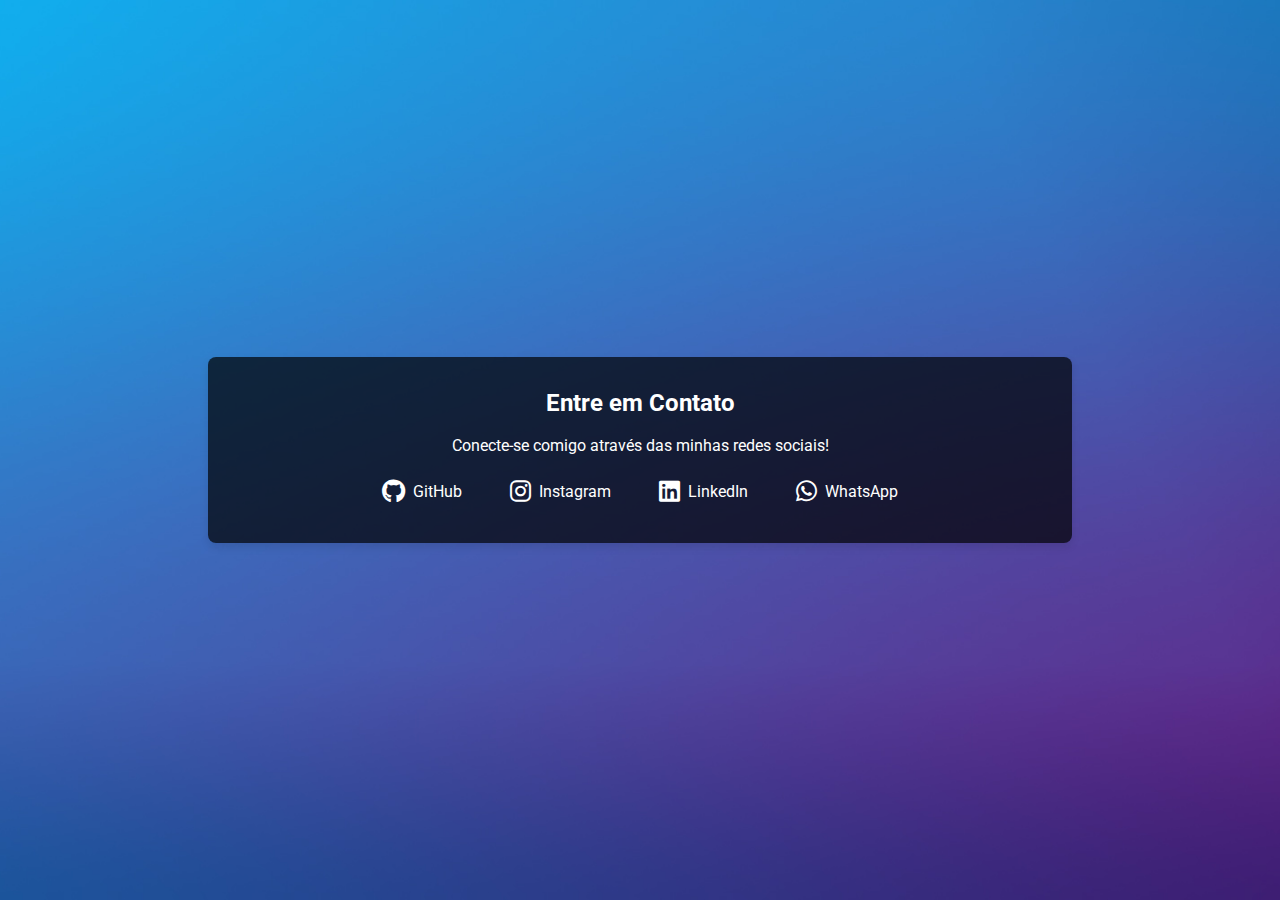
==== Contato.html @ ced85f48 "Adição do background e estilização da página projetos, contato e adição de função no javascript que " ====
<!DOCTYPE html>
<html lang="pt-br">
<head>
    <meta charset="UTF-8">
    <meta name="viewport" content="width=device-width, initial-scale=1.0">
    <title>Contato</title>
    <link rel="stylesheet" href="style.css">
    <link rel="stylesheet" href="https://cdnjs.cloudflare.com/ajax/libs/font-awesome/6.0.0-beta3/css/all.min.css">
</head>
<body>
    <main>
        <section id="contato">
            <h2>Entre em Contato</h2>
            <p>Conecte-se comigo através das minhas redes sociais!</p>
            <div id="social-links">
                <a href="https://github.com/SergioGTF" target="_blank" class="social-btn github" aria-label="GitHub">
                    <i class="fab fa-github"></i> GitHub
                </a>
                <a href="https://www.instagram.com/sergiotavaresfarias/" target="_blank" class="social-btn instagram" aria-label="Instagram">
                    <i class="fab fa-instagram"></i> Instagram
                </a>
                <a href="https://www.linkedin.com/in/sergio-gabriel-tavares-farias-624775268/" target="_blank" class="social-btn linkedin" aria-label="LinkedIn">
                    <i class="fab fa-linkedin"></i> LinkedIn
                </a>
                <a href="https://wa.me/qr/3K2H7PQQR6MJF1" target="_blank" class="social-btn whatsapp" aria-label="WhatsApp">
                    <i class="fab fa-whatsapp"></i> WhatsApp
                </a>
            </div>
        </section>
    </main>
</body>
</html>
---- style.css ----
@import url('https://fonts.googleapis.com/css2?family=Roboto:wght@400;700&display=swap');

html, body {
    height: 100%;
    margin: 0;
    padding: 0;
    font-family: 'Roboto', sans-serif;
    background: url('./Assets/background.png') no-repeat center center fixed;
    background-size: cover;
    color: #fff; 
}

body {
    display: flex;
    flex-direction: column;
    min-height: 100vh;
}

header {
    background-color: rgba(0, 0, 0, 0.7); 
    color: #fff;
    padding: 1rem;
    text-align: center;
    box-shadow: 0 4px 8px rgba(0, 0, 0, 0.1);
}

header h1 {
    margin: 0;
    font-size: 2rem;
}

nav ul {
    list-style: none;
    padding: 0;
    margin: 1rem 0 0 0;
    display: flex;
    justify-content: center;
}

nav ul li {
    margin: 0 1rem;
}

nav ul li a {
    color: #fff;
    text-decoration: none;
    font-weight: bold;
    padding: 0.5rem 1rem;
    border-radius: 4px;
    transition: background-color 0.3s;
}

nav ul li a:hover {
    background-color: rgba(255, 255, 255, 0.2);
}

main {
    flex: 1;
    display: flex;
    flex-direction: column;
    justify-content: center;
    align-items: center;
    padding: 2rem;
}

section {
    padding: 2rem;
    background-color: rgba(0, 0, 0, 0.7);
    margin: 1rem;
    border-radius: 8px;
    box-shadow: 0 4px 8px rgba(0, 0, 0, 0.1);
    max-width: 800px;
    width: 100%;
}

section h2 {
    margin-top: 0;
    font-size: 1.5rem;
    color: #fff; 
}

#projetos {
    padding: 2rem;
    background-color: rgba(0, 0, 0, 0.7); 
    margin: 1rem;
    border-radius: 8px;
    box-shadow: 0 4px 8px rgba(0, 0, 0, 0.1);
    max-width: 800px;
    width: 100%;
}

#projetos h2 {
    margin-top: 0;
    font-size: 1.5rem;
    color: #fff; 
}

.projeto {
    background-color: rgba(255, 255, 255, 0.1); 
    margin: 1rem 0;
    padding: 1rem;
    border: 1px solid #ddd;
    border-radius: 8px;
    box-shadow: 0 2px 4px rgba(0, 0, 0, 0.1);
}

.projeto-info {
    flex: 1;
}

.projeto-info h3 {
    margin-top: 0;
    font-size: 1.25rem;
    color: #fff; 
}

.projeto-icones {
    display: flex;
    gap: 0.5rem;
    margin-top: 1rem;
}

.projeto-icones .icone {
    width: 40px;
    height: 40px;
    transition: transform 0.3s, box-shadow 0.3s;
}

.projeto-icones .icone:hover {
    transform: scale(1.2);
    box-shadow: 0 4px 8px rgba(0, 0, 0, 0.3);
}

#sobre {
    padding: 2rem;
    background-color: rgba(0, 0, 0, 0.7); 
    margin: 1rem;
    border-radius: 8px;
    box-shadow: 0 4px 8px rgba(0, 0, 0, 0.1);
    max-width: 800px;
    width: 100%;
}

#sobre h2 {
    margin-top: 0;
    font-size: 1.5rem;
    color: #fff; 
}

#contato {
    padding: 2rem;
    background-color: rgba(0, 0, 0, 0.7); 
    border-radius: 8px;
    box-shadow: 0 4px 8px rgba(0, 0, 0, 0.1);
    max-width: 800px;
    width: 100%;
    text-align: center;
}

#contato h2 {
    margin-top: 0;
    font-size: 1.5rem;
    color: #fff;
}

#social-links {
    display: flex;
    justify-content: center; /* Centraliza os links horizontalmente */
    align-items: center;
    gap: 1rem;
    margin-top: 1rem;
}

#social-links a {
    display: flex;
    align-items: center;
    gap: 0.5rem;
    color: #fff;
    text-decoration: none;
    font-size: 1rem;
    transition: color 0.3s, transform 0.3s;
    padding: 0.5rem 1rem;
    border-radius: 4px;
}

#social-links a i {
    font-size: 1.5rem;
}

#social-links a:hover {
    color: #007bff;
    transform: scale(1.1);
    background-color: rgba(0, 123, 255, 0.1);
}

footer {
    padding: 24px 0;
    text-align: center;
    font-size: 14px;
    color: #fff; 
    width: 100%;
    margin-top: auto;
}

footer p {
    margin: 0;
    font-size: 1rem;
}

.status {
    display: block;
    width: fit-content;
    padding: 8px 12px;
    border-radius: 20px;
    font-size: 1rem;
    font-weight: bold;
    color: white;
    margin-bottom: 10px;
    text-align: center;
    box-shadow: 0 4px 6px rgba(0, 0, 0, 0.2);
    letter-spacing: 1px;
    transition: transform 0.3s ease, box-shadow 0.3s ease;
}

.concluido {
    background: linear-gradient(135deg, #28a745, #218838);
}

.andamento {
    background: linear-gradient(135deg, #ff9800, #e68900);
}

.status:hover {
    transform: scale(1.1);
    box-shadow: 0 6px 12px rgba(0, 0, 0, 0.3);
}

@media (max-width: 768px) {
    header {
        padding: 0.5rem;
    }

    nav ul {
        flex-direction: column;
        margin: 0;
    }

    nav ul li {
        margin: 0.5rem 0;
    }

    section {
        padding: 1rem;
    }
}
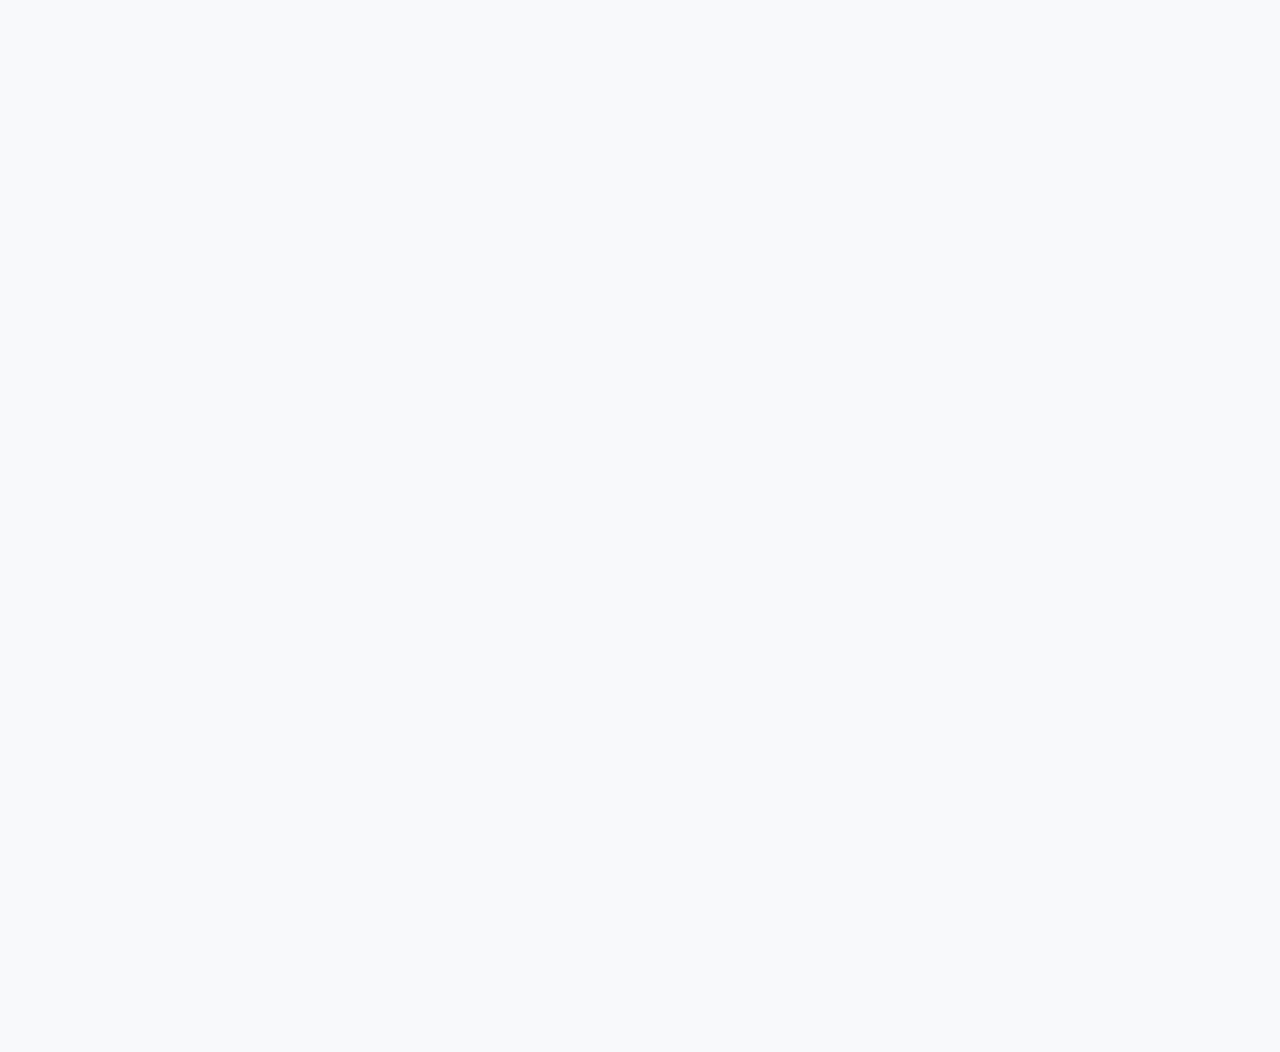
==== commit 8eca8283: "feat: reformular e expandir o portfólio com novos projetos e funcionalidades" ====
--- a/Contato.html
+++ b/Contato.html
@@ -11,20 +11,55 @@
     <main>
         <section id="contato">
             <h2>Entre em Contato</h2>
-            <p>Conecte-se comigo através das minhas redes sociais!</p>
-            <div id="social-links">
-                <a href="https://github.com/SergioGTF" target="_blank" class="social-btn github" aria-label="GitHub">
-                    <i class="fab fa-github"></i> GitHub
-                </a>
-                <a href="https://www.instagram.com/sergiotavaresfarias/" target="_blank" class="social-btn instagram" aria-label="Instagram">
-                    <i class="fab fa-instagram"></i> Instagram
-                </a>
-                <a href="https://www.linkedin.com/in/sergio-gabriel-tavares-farias-624775268/" target="_blank" class="social-btn linkedin" aria-label="LinkedIn">
-                    <i class="fab fa-linkedin"></i> LinkedIn
-                </a>
-                <a href="https://wa.me/qr/3K2H7PQQR6MJF1" target="_blank" class="social-btn whatsapp" aria-label="WhatsApp">
-                    <i class="fab fa-whatsapp"></i> WhatsApp
-                </a>
+            <p class="contato-descricao">Estou disponível para oportunidades e colaborações. Sinta-se à vontade para entrar em contato através das minhas redes ou pelo formulário abaixo.</p>
+            
+            <div class="contact-container">
+                <div class="contact-form">
+                    <form id="form-contato" action="#" method="POST">
+                        <div class="form-group">
+                            <label for="nome">Nome</label>
+                            <input type="text" id="nome" name="nome" required placeholder="Seu nome completo">
+                        </div>
+                        <div class="form-group">
+                            <label for="email">E-mail</label>
+                            <input type="email" id="email" name="email" required placeholder="seu@email.com">
+                        </div>
+                        <div class="form-group">
+                            <label for="mensagem">Mensagem</label>
+                            <textarea id="mensagem" name="mensagem" rows="5" required placeholder="Sua mensagem..."></textarea>
+                        </div>
+                        <button type="submit" class="btn-enviar">Enviar Mensagem</button>
+                    </form>
+                </div>
+                
+                <div class="contact-info">
+                    <h3>Redes Sociais</h3>
+                    <p>Conecte-se comigo através das minhas redes:</p>
+                    
+                    <div class="social-links">
+                        <a href="https://github.com/SergioGTF" target="_blank" class="social-btn github" aria-label="GitHub">
+                            <i class="fab fa-github"></i>
+                            <span>GitHub</span>
+                        </a>
+                        <a href="https://www.linkedin.com/in/sergio-gabriel-tavares-farias-624775268/" target="_blank" class="social-btn linkedin" aria-label="LinkedIn">
+                            <i class="fab fa-linkedin-in"></i>
+                            <span>LinkedIn</span>
+                        </a>
+                        <a href="https://www.instagram.com/sergiotavaresfarias/" target="_blank" class="social-btn instagram" aria-label="Instagram">
+                            <i class="fab fa-instagram"></i>
+                            <span>Instagram</span>
+                        </a>
+                        <a href="https://wa.me/qr/3K2H7PQQR6MJF1" target="_blank" class="social-btn whatsapp" aria-label="WhatsApp">
+                            <i class="fab fa-whatsapp"></i>
+                            <span>WhatsApp</span>
+                        </a>
+                        <a href="mailto:sergiogabrieltf@gmail.com" class="social-btn email" aria-label="E-mail">
+                            <i class="fas fa-envelope"></i>
+                            <span>E-mail</span>
+                        </a>
+                    </div>
+                    
+                </div>
             </div>
         </section>
     </main>
--- a/style.css
+++ b/style.css
@@ -1,255 +1,774 @@
-@import url('https://fonts.googleapis.com/css2?family=Roboto:wght@400;700&display=swap');
-
-html, body {
-    height: 100%;
-    margin: 0;
-    padding: 0;
-    font-family: 'Roboto', sans-serif;
-    background: url('./Assets/background.png') no-repeat center center fixed;
-    background-size: cover;
-    color: #fff; 
+@import url('https://fonts.googleapis.com/css2?family=Poppins:wght@300;400;500;600;700&family=Inter:wght@300;400;500;600&display=swap');
+
+:root {
+  --primary: #4361ee;
+  --primary-light: #4895ef;
+  --primary-dark: #3a0ca3;
+  --secondary: #7209b7;
+  --accent: #f72585;
+  --dark: #1a1a2e;
+  --darker: #16213e;
+  --light: #f8f9fa;
+  --lighter: #ffffff;
+  --gray: #6c757d;
+  --gray-light: #e9ecef;
+  --success: #4cc9f0;
+  --warning: #f8961e;
+  --error: #ef233c;
+  --border-radius: 12px;
+  --border-radius-lg: 16px;
+  --shadow-sm: 0 1px 3px rgba(0, 0, 0, 0.08);
+  --shadow: 0 4px 6px rgba(0, 0, 0, 0.1), 0 1px 3px rgba(0, 0, 0, 0.08);
+  --shadow-md: 0 10px 15px -3px rgba(0, 0, 0, 0.1), 0 4px 6px -4px rgba(0, 0, 0, 0.1);
+  --shadow-lg: 0 20px 25px -5px rgba(0, 0, 0, 0.1), 0 10px 10px -5px rgba(0, 0, 0, 0.04);
+  --transition: all 0.25s cubic-bezier(0.645, 0.045, 0.355, 1);
+  --transition-slow: all 0.4s cubic-bezier(0.645, 0.045, 0.355, 1);
+}
+
+* {
+  margin: 0;
+  padding: 0;
+  box-sizing: border-box;
+}
+
+html {
+  scroll-behavior: smooth;
+  font-size: 100%;
 }
 
 body {
-    display: flex;
-    flex-direction: column;
-    min-height: 100vh;
+  font-family: 'Inter', sans-serif;
+  background-color: var(--lighter);
+  color: var(--dark);
+  line-height: 1.7;
+  overflow-x: hidden;
+  -webkit-font-smoothing: antialiased;
+  text-rendering: optimizeLegibility;
+}
+
+.preloader {
+  position: fixed;
+  top: 0;
+  left: 0;
+  width: 100%;
+  height: 100%;
+  background-color: var(--lighter);
+  display: flex;
+  justify-content: center;
+  align-items: center;
+  z-index: 9999;
+  transition: opacity 0.5s ease;
+}
+
+.preloader-spinner {
+  width: 50px;
+  height: 50px;
+  border: 5px solid var(--gray-light);
+  border-top-color: var(--primary);
+  border-radius: 50%;
+  animation: spin 1s linear infinite;
+}
+
+@keyframes spin {
+  to { transform: rotate(360deg); }
+}
+
+.cursor {
+  width: 20px;
+  height: 20px;
+  border: 2px solid var(--primary);
+  border-radius: 50%;
+  position: fixed;
+  transform: translate(-50%, -50%);
+  pointer-events: none;
+  z-index: 999;
+  mix-blend-mode: difference;
+  transition: transform 0.1s ease;
+}
+
+.cursor-follower {
+  width: 10px;
+  height: 10px;
+  background-color: var(--primary);
+  border-radius: 50%;
+  position: fixed;
+  transform: translate(-50%, -50%);
+  pointer-events: none;
+  z-index: 998;
+  transition: all 0.3s ease;
 }
 
 header {
-    background-color: rgba(0, 0, 0, 0.7); 
-    color: #fff;
-    padding: 1rem;
-    text-align: center;
-    box-shadow: 0 4px 8px rgba(0, 0, 0, 0.1);
+  background-color: rgba(255, 255, 255, 0.95);
+  backdrop-filter: blur(10px);
+  -webkit-backdrop-filter: blur(10px);
+  padding: 1.5rem 5%;
+  box-shadow: var(--shadow-sm);
+  position: fixed;
+  top: 0;
+  left: 0;
+  right: 0;
+  z-index: 1000;
+  transition: var(--transition-slow);
+}
+
+.header-container {
+  max-width: 1200px;
+  margin: 0 auto;
+  display: flex;
+  flex-direction: column;
+  align-items: center;
 }
 
 header h1 {
-    margin: 0;
-    font-size: 2rem;
+  font-size: 2rem;
+  font-weight: 700;
+  margin-bottom: 1rem;
+  text-align: center;
+}
+
+.wave {
+  display: inline-block;
+  animation: wave 2s infinite;
+}
+
+@keyframes wave {
+  0%, 100% { transform: rotate(0deg); }
+  25% { transform: rotate(-10deg); }
+  50% { transform: rotate(12deg); }
+  75% { transform: rotate(-5deg); }
+}
+
+.text-gradient {
+  background: linear-gradient(90deg, var(--primary), var(--accent));
+  -webkit-background-clip: text;
+  background-clip: text;
+  color: transparent;
 }
 
 nav ul {
-    list-style: none;
-    padding: 0;
-    margin: 1rem 0 0 0;
-    display: flex;
+  display: flex;
+  gap: 2rem;
+}
+
+.nav-link {
+  position: relative;
+  font-weight: 600;
+  color: var(--dark);
+  text-decoration: none;
+  padding: 0.5rem 0;
+  transition: var(--transition);
+}
+
+.nav-link::before {
+  content: '';
+  position: absolute;
+  bottom: 0;
+  left: 0;
+  width: 0;
+  height: 2px;
+  background-color: var(--primary);
+  transition: var(--transition);
+}
+
+.nav-link:hover {
+  color: var(--primary);
+}
+
+.nav-link:hover::before {
+  width: 100%;
+}
+
+.nav-link.active {
+  color: var(--primary);
+}
+
+.nav-link.active::before {
+  width: 100%;
+}
+
+main {
+  flex: 1;
+  padding: 8rem 2rem 4rem;
+  background-color: var(--light);
+}
+
+#conteudo {
+  max-width: 1200px;
+  margin: 0 auto;
+  width: 100%;
+}
+
+section {
+  background-color: var(--lighter);
+  padding: 3rem;
+  margin-bottom: 3rem;
+  border-radius: var(--border-radius-lg);
+  box-shadow: var(--shadow);
+  transition: var(--transition);
+  opacity: 0;
+  transform: translateY(20px);
+  animation: fadeIn 0.6s ease-out forwards;
+}
+
+@keyframes fadeIn {
+  to { opacity: 1; transform: translateY(0); }
+}
+
+section:hover {
+  box-shadow: var(--shadow-lg);
+  transform: translateY(-5px);
+}
+
+section h2 {
+  font-family: 'Poppins', sans-serif;
+  font-size: 2.25rem;
+  font-weight: 700;
+  margin-bottom: 2rem;
+  position: relative;
+  display: inline-block;
+}
+
+section h2::after {
+  content: '';
+  position: absolute;
+  bottom: -10px;
+  left: 0;
+  width: 60px;
+  height: 4px;
+  background: linear-gradient(90deg, var(--primary), var(--accent));
+  border-radius: 2px;
+}
+
+.sobre-conteudo {
+  display: grid;
+  grid-template-columns: 1fr 2fr;
+  gap: 3rem;
+  align-items: center;
+}
+
+.foto-sobre {
+  width: 100%;
+  max-width: 250px;
+  height: auto;
+  border-radius: var(--border-radius-lg);
+  box-shadow: var(--shadow-lg);
+  transition: var(--transition-slow);
+  justify-self: center;
+}
+
+.foto-sobre:hover {
+  transform: scale(1.05) rotate(2deg);
+}
+
+.texto-sobre p {
+  font-size: 1.1rem;
+  line-height: 1.8;
+  color: var(--gray);
+  margin-bottom: 1.5rem;
+}
+
+.skills-container {
+  display: grid;
+  grid-template-columns: repeat(auto-fill, minmax(300px, 1fr));
+  gap: 2rem;
+}
+
+.habilidade {
+  background-color: var(--lighter);
+  border-radius: var(--border-radius-lg);
+  padding: 2rem;
+  box-shadow: var(--shadow);
+  transition: var(--transition);
+  border: 1px solid var(--gray-light);
+}
+
+.habilidade:hover {
+  transform: translateY(-10px);
+  box-shadow: var(--shadow-lg);
+  border-color: var(--primary-light);
+}
+
+.habilidade-info h3 {
+  font-family: 'Poppins', sans-serif;
+  font-size: 1.5rem;
+  font-weight: 600;
+  margin-bottom: 1rem;
+  color: var(--dark);
+}
+
+#projetos {
+  padding: 4rem 2rem;
+  max-width: 1200px;
+  margin: 0 auto;
+}
+
+.projects-grid {
+  display: grid;
+  grid-template-columns: repeat(auto-fill, minmax(350px, 1fr));
+  gap: 3rem; 
+  margin-top: 2rem; 
+}
+
+.projeto {
+  background-color: var(--lighter);
+  border-radius: var(--border-radius-lg);
+  box-shadow: var(--shadow);
+  transition: var(--transition);
+  border: 1px solid var(--gray-light);
+  position: relative;
+  overflow: visible;
+  margin-bottom: 1.5rem; 
+}
+
+.projeto-info {
+  padding: 2rem; 
+  display: flex;
+  flex-direction: column;
+  gap: 1.5rem;
+}
+
+.projeto:hover {
+  transform: translateY(-10px);
+  box-shadow: var(--shadow-lg);
+  border-color: var(--primary-light);
+}
+
+.projeto-title {
+  font-family: 'Poppins', sans-serif;
+  font-size: 1.5rem;
+  font-weight: 600;
+  color: var(--dark);
+  margin-right: 4rem;
+  margin-bottom: 0.5rem;
+}
+
+.projeto-description {
+  color: var(--gray);
+  line-height: 1.7; 
+  margin-bottom: 0.5rem; 
+}
+
+.status {
+  display: block;
+  width: fit-content;
+  padding: 8px 12px;
+  border-radius: 20px;
+  font-size: 1rem;
+  font-weight: bold;
+  color: white;
+  margin-bottom: 10px;
+  text-align: center;
+  box-shadow: 0 4px 6px rgba(0, 0, 0, 0.2);
+  letter-spacing: 1px;
+  transition: transform 0.3s ease, box-shadow 0.3s ease;
+}
+
+.concluido {
+  background: linear-gradient(135deg, #28a745, #218838);
+}
+
+.andamento {
+  background: linear-gradient(135deg, #ff9800, #e68900);
+}
+
+.status:hover {
+  transform: scale(1.1);
+  box-shadow: 0 6px 12px rgba(0, 0, 0, 0.3);
+}
+
+.projeto-description {
+  color: var(--gray);
+  line-height: 1.6;
+}
+
+.projeto-icones {
+  display: flex;
+  gap: 0.75rem;
+  margin-top: 1rem;
+  align-items: center;
+  overflow-x: auto;
+  padding-bottom: 0.5rem;
+  scrollbar-width: thin;
+  scrollbar-color: var(--primary-light) var(--gray-light);
+}
+
+.projeto-icones::-webkit-scrollbar {
+  height: 6px;
+}
+
+.projeto-icones::-webkit-scrollbar-track {
+  background: var(--gray-light);
+  border-radius: 3px;
+}
+
+.projeto-icones::-webkit-scrollbar-thumb {
+  background-color: var(--primary-light);
+  border-radius: 3px;
+}
+
+.icone {
+  width: 32px;
+  height: 32px;
+  object-fit: contain;
+  transition: transform 0.2s ease;
+  flex-shrink: 0;
+}
+
+.icone:hover {
+  transform: scale(1.1);
+}
+
+@media (max-width: 768px) {
+  .projects-grid {
+      grid-template-columns: 1fr;
+  }
+  
+  .projeto-info {
+      padding: 1.5rem;
+  }
+  
+  .status {
+      top: 1rem;
+      right: 1rem;
+  }
+}
+
+@media (max-width: 480px) {
+  .projeto-info {
+      padding: 1.2rem;
+  }
+  
+  .projeto-title {
+      font-size: 1.2rem;
+  }
+  
+  .icone {
+      width: 28px;
+      height: 28px;
+  }
+}
+
+#contato {
+  background: linear-gradient(135deg, var(--lighter) 0%, var(--light) 100%);
+  position: relative;
+  overflow: hidden;
+}
+
+#contato::before {
+  content: '';
+  position: absolute;
+  top: 0;
+  right: 0;
+  width: 300px;
+  height: 300px;
+  background: radial-gradient(circle, rgba(var(--primary-light-rgb), 0.1) 0%, transparent 70%);
+  z-index: 0;
+}
+
+.contato-descricao {
+  max-width: 700px;
+  margin: 0 auto 2.5rem;
+  text-align: center;
+  font-size: 1.1rem;
+  color: var(--gray);
+}
+
+.contact-container {
+  display: grid;
+  grid-template-columns: 1fr 1fr;
+  gap: 3rem;
+  position: relative;
+  z-index: 1;
+}
+
+.contact-form {
+  background-color: var(--lighter);
+  padding: 2.5rem;
+  border-radius: var(--border-radius-lg);
+  box-shadow: var(--shadow);
+}
+
+.contact-info {
+  display: flex;
+  flex-direction: column;
+  gap: 2rem;
+}
+
+.form-group {
+  margin-bottom: 1.5rem;
+}
+
+.form-group label {
+  display: block;
+  margin-bottom: 0.5rem;
+  font-weight: 500;
+  color: var(--dark);
+}
+
+.form-group input,
+.form-group textarea {
+  width: 100%;
+  padding: 0.75rem 1rem;
+  border: 1px solid var(--gray-light);
+  border-radius: var(--border-radius);
+  font-family: inherit;
+  font-size: 1rem;
+  transition: var(--transition);
+  background-color: var(--light);
+}
+
+.form-group input:focus,
+.form-group textarea:focus {
+  outline: none;
+  border-color: var(--primary);
+  box-shadow: 0 0 0 3px rgba(var(--primary-rgb), 0.1);
+}
+
+.btn-enviar {
+  background-color: var(--primary);
+  color: white;
+  border: none;
+  padding: 0.75rem 1.5rem;
+  border-radius: var(--border-radius);
+  font-weight: 600;
+  cursor: pointer;
+  transition: var(--transition);
+  width: 100%;
+}
+
+.btn-enviar:hover {
+  background-color: var(--primary-dark);
+  transform: translateY(-2px);
+}
+
+.social-links {
+  display: grid;
+  grid-template-columns: repeat(auto-fill, minmax(120px, 1fr));
+  gap: 1rem;
+}
+
+.social-btn {
+  display: flex;
+  align-items: center;
+  gap: 0.75rem;
+  padding: 0.75rem 1rem;
+  border-radius: var(--border-radius);
+  color: white;
+  text-decoration: none;
+  font-weight: 500;
+  transition: var(--transition);
+}
+
+.social-btn i {
+  font-size: 1.25rem;
+}
+
+.social-btn span {
+  font-size: 0.9rem;
+}
+
+.social-btn.github {
+  background-color: #333;
+}
+
+.social-btn.linkedin {
+  background-color: #0077b5;
+}
+
+.social-btn.instagram {
+  background: linear-gradient(45deg, #405de6, #833ab4);
+}
+
+.social-btn.whatsapp {
+  background-color: #25d366;
+}
+
+.social-btn.email {
+  background-color: var(--gray);
+}
+
+.social-btn:hover {
+  transform: translateY(-3px);
+  box-shadow: var(--shadow);
+}
+
+.contact-extra {
+  display: flex;
+  flex-direction: column;
+  gap: 1rem;
+  background-color: var(--light);
+  padding: 1.5rem;
+  border-radius: var(--border-radius-lg);
+}
+
+.contact-item {
+  display: flex;
+  align-items: center;
+  gap: 1rem;
+  color: var(--gray);
+}
+
+.contact-item i {
+  color: var(--primary);
+  width: 20px;
+  text-align: center;
+}
+
+footer {
+  background-color: var(--dark);
+  color: var(--lighter);
+  padding: 3rem 0;
+}
+
+.footer-container {
+  max-width: 1200px;
+  margin: 0 auto;
+  padding: 0 2rem;
+  display: flex;
+  flex-direction: column;
+  align-items: center;
+  gap: 1.5rem;
+}
+
+.footer-social {
+  display: flex;
+  gap: 1.5rem;
+}
+
+.footer-social a {
+  color: var(--lighter);
+  font-size: 1.5rem;
+  transition: var(--transition);
+}
+
+.footer-social a:hover {
+  color: var(--primary-light);
+  transform: translateY(-3px);
+}
+
+#back-to-top {
+  position: fixed;
+  bottom: 2rem;
+  right: 2rem;
+  width: 50px;
+  height: 50px;
+  border-radius: 50%;
+  background-color: var(--primary);
+  color: white;
+  border: none;
+  cursor: pointer;
+  opacity: 0;
+  visibility: hidden;
+  transition: var(--transition);
+  display: flex;
+  align-items: center;
+  justify-content: center;
+  box-shadow: var(--shadow-md);
+  z-index: 99;
+}
+
+#back-to-top.visible {
+  opacity: 1;
+  visibility: visible;
+}
+
+#back-to-top:hover {
+  background-color: var(--primary-dark);
+  transform: translateY(-5px);
+}
+
+.typing-animation {
+  display: inline-block;
+}
+
+.typing-animation::after {
+  content: '|';
+  animation: blink 1s infinite;
+}
+
+@keyframes blink {
+  0%, 100% { opacity: 1; }
+  50% { opacity: 0; }
+}
+
+@media (max-width: 1024px) {
+  .sobre-conteudo,
+  .contact-container {
+    grid-template-columns: 1fr;
+  }
+  
+  .foto-sobre {
+    max-width: 200px;
+  }
+}
+
+@media (max-width: 768px) {
+  header h1 {
+    font-size: 1.75rem;
+  }
+  
+  nav ul {
+    gap: 1.5rem;
+  }
+  
+  main {
+    padding: 7rem 1.5rem 3rem;
+  }
+  
+  section {
+    padding: 2rem;
+  }
+  
+  .projects-grid {
+    grid-template-columns: 1fr;
+  }
+}
+
+@media (max-width: 576px) {
+  header h1 {
+    font-size: 1.5rem;
+  }
+  
+  nav ul {
+    gap: 1rem;
+    flex-wrap: wrap;
     justify-content: center;
-}
-
-nav ul li {
-    margin: 0 1rem;
-}
-
-nav ul li a {
-    color: #fff;
-    text-decoration: none;
-    font-weight: bold;
-    padding: 0.5rem 1rem;
-    border-radius: 4px;
-    transition: background-color 0.3s;
-}
-
-nav ul li a:hover {
-    background-color: rgba(255, 255, 255, 0.2);
-}
-
-main {
-    flex: 1;
-    display: flex;
-    flex-direction: column;
-    justify-content: center;
-    align-items: center;
-    padding: 2rem;
-}
-
-section {
-    padding: 2rem;
-    background-color: rgba(0, 0, 0, 0.7);
-    margin: 1rem;
-    border-radius: 8px;
-    box-shadow: 0 4px 8px rgba(0, 0, 0, 0.1);
-    max-width: 800px;
-    width: 100%;
-}
-
-section h2 {
-    margin-top: 0;
-    font-size: 1.5rem;
-    color: #fff; 
-}
-
-#projetos {
-    padding: 2rem;
-    background-color: rgba(0, 0, 0, 0.7); 
-    margin: 1rem;
-    border-radius: 8px;
-    box-shadow: 0 4px 8px rgba(0, 0, 0, 0.1);
-    max-width: 800px;
-    width: 100%;
-}
-
-#projetos h2 {
-    margin-top: 0;
-    font-size: 1.5rem;
-    color: #fff; 
-}
-
-.projeto {
-    background-color: rgba(255, 255, 255, 0.1); 
-    margin: 1rem 0;
-    padding: 1rem;
-    border: 1px solid #ddd;
-    border-radius: 8px;
-    box-shadow: 0 2px 4px rgba(0, 0, 0, 0.1);
-}
-
-.projeto-info {
-    flex: 1;
-}
-
-.projeto-info h3 {
-    margin-top: 0;
+  }
+  
+  .sobre-conteudo {
+    gap: 2rem;
+  }
+  
+  .social-link {
+    width: 50px;
+    height: 50px;
     font-size: 1.25rem;
-    color: #fff; 
-}
-
-.projeto-icones {
-    display: flex;
-    gap: 0.5rem;
-    margin-top: 1rem;
-}
-
-.projeto-icones .icone {
+  }
+  
+  #back-to-top {
     width: 40px;
     height: 40px;
-    transition: transform 0.3s, box-shadow 0.3s;
-}
-
-.projeto-icones .icone:hover {
-    transform: scale(1.2);
-    box-shadow: 0 4px 8px rgba(0, 0, 0, 0.3);
-}
-
-#sobre {
-    padding: 2rem;
-    background-color: rgba(0, 0, 0, 0.7); 
-    margin: 1rem;
-    border-radius: 8px;
-    box-shadow: 0 4px 8px rgba(0, 0, 0, 0.1);
-    max-width: 800px;
-    width: 100%;
-}
-
-#sobre h2 {
-    margin-top: 0;
-    font-size: 1.5rem;
-    color: #fff; 
-}
-
-#contato {
-    padding: 2rem;
-    background-color: rgba(0, 0, 0, 0.7); 
-    border-radius: 8px;
-    box-shadow: 0 4px 8px rgba(0, 0, 0, 0.1);
-    max-width: 800px;
-    width: 100%;
-    text-align: center;
-}
-
-#contato h2 {
-    margin-top: 0;
-    font-size: 1.5rem;
-    color: #fff;
-}
-
-#social-links {
-    display: flex;
-    justify-content: center; /* Centraliza os links horizontalmente */
-    align-items: center;
-    gap: 1rem;
-    margin-top: 1rem;
-}
-
-#social-links a {
-    display: flex;
-    align-items: center;
-    gap: 0.5rem;
-    color: #fff;
-    text-decoration: none;
-    font-size: 1rem;
-    transition: color 0.3s, transform 0.3s;
-    padding: 0.5rem 1rem;
-    border-radius: 4px;
-}
-
-#social-links a i {
-    font-size: 1.5rem;
-}
-
-#social-links a:hover {
-    color: #007bff;
-    transform: scale(1.1);
-    background-color: rgba(0, 123, 255, 0.1);
-}
-
-footer {
-    padding: 24px 0;
-    text-align: center;
-    font-size: 14px;
-    color: #fff; 
-    width: 100%;
-    margin-top: auto;
-}
-
-footer p {
-    margin: 0;
-    font-size: 1rem;
-}
-
-.status {
-    display: block;
-    width: fit-content;
-    padding: 8px 12px;
-    border-radius: 20px;
-    font-size: 1rem;
-    font-weight: bold;
-    color: white;
-    margin-bottom: 10px;
-    text-align: center;
-    box-shadow: 0 4px 6px rgba(0, 0, 0, 0.2);
-    letter-spacing: 1px;
-    transition: transform 0.3s ease, box-shadow 0.3s ease;
-}
-
-.concluido {
-    background: linear-gradient(135deg, #28a745, #218838);
-}
-
-.andamento {
-    background: linear-gradient(135deg, #ff9800, #e68900);
-}
-
-.status:hover {
-    transform: scale(1.1);
-    box-shadow: 0 6px 12px rgba(0, 0, 0, 0.3);
+    font-size: 0.9rem;
+  }
 }
 
 @media (max-width: 768px) {
-    header {
-        padding: 0.5rem;
-    }
-
-    nav ul {
-        flex-direction: column;
-        margin: 0;
-    }
-
-    nav ul li {
-        margin: 0.5rem 0;
-    }
-
-    section {
-        padding: 1rem;
-    }
+  .contact-container {
+      grid-template-columns: 1fr;
+  }
+  
+  .social-links {
+      grid-template-columns: repeat(auto-fill, minmax(140px, 1fr));
+  }
+}
+
+@media (max-width: 480px) {
+  .social-links {
+      grid-template-columns: 1fr;
+  }
+  
+  .contact-form {
+      padding: 1.5rem;
+  }
 }